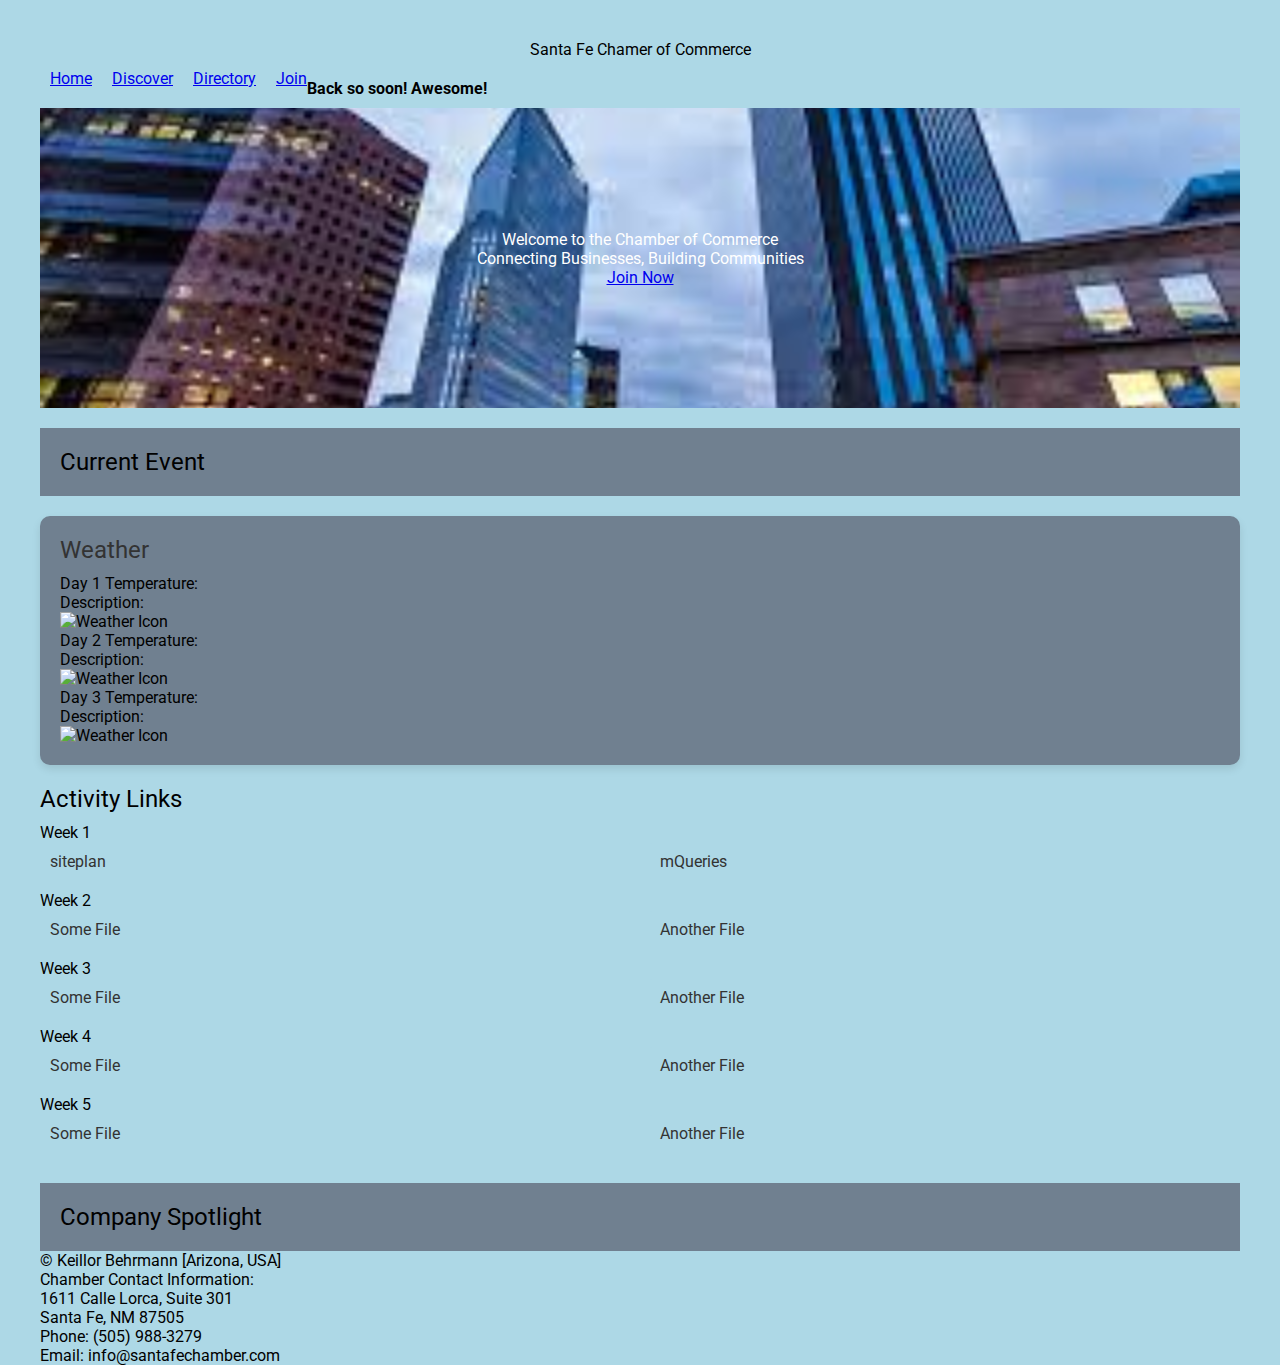
==== chamber/index.html @ cdd56dd0 "Update index.html" ====
<!DOCTYPE html>
<html lang="en">

<head>
    <link rel="stylesheet" href="styles/reset.css">
    <link rel="stylesheet" href="styles/base.css">
    <meta charset="UTF-8">
    <meta name="viewport" content="width=device-width, initial-scale=1.0">
    <title>Santa Fe Chamber of Commerce - Discover the Essence of Santa Fe, New Mexico</title>
    <meta name="description" content="WDD 230 - Web Frontend Development. Keillor Behrmann">
    <meta name="author" content="Keillor Joseph Behrmann (KJ)">
    <link rel="stylesheet" href="https://fonts.googleapis.com/css2?family=Roboto:wght@400;700&display=swap">
    <link rel="icon" href="favicon.ico" type="image/x-icon">

    <meta property="og:title" content="Chamber of Commerce and Discover">
    <meta property="og:type" content="website">
    <meta property="og:image" content="https://kbearmann.github.io/wdd230/chamber/images/old_town.webp">
    <meta property="og:url" content="https://kbearmann.github.io/wdd230/chamber/discover">

    <!-- Script for dynamic activity links -->
    <script src="https://kbearmann.github.io/wdd230/chamber/scripts/links.js" defer></script>
</head>

<body>

    <header>
        <h1> Santa Fe Chamer of Commerce</h1>
    </header>

    <nav>
        <div class="banner-container" style="display: none;">
            <div class="banner">
                <p>Join us for a Chamber of Commerce meet and greet on Wednesday at 7:00 pm!</p>
            </div>
        </div>

        <div class="hamburger" onclick="toggleNav()" role="button" aria-label="Toggle Navigation">☰</div>
        <ul id="nav-links">
            <li><a href="https://kbearmann.github.io/wdd230/chamber/index.html">Home</a></li>
            <li><a href="https://kbearmann.github.io/wdd230/chamber/discover.html">Discover</a></li>
            <li><a href="https://kbearmann.github.io/wdd230/chamber/directory.html">Directory</a></li
            <li><a href="https://kbearmann.github.io/wdd230/chamber/join.html">Join</a></li                                                                                                    
        </ul>
        <!-- Sidebar message -->
        <p id="sidebar-message">Welcome! Let us know if you have any questions!</p>
    </nav>

    <main>
        <section class="hero">
            <div class="hero-content">
                <h1>Welcome to the Chamber of Commerce</h1>
                <p>Connecting Businesses, Building Communities</p>
                <a href="https://kbearmann.github.io/wdd230/chamber/join.html" class="cta-button">Join Now</a>
            </div>

        </section>

        <!-- Current Event Section -->
        <section class="current-event">
            <h2>Current Event</h2>
        </section>

        <!-- Weather Section -->
        <section class="weather">
            <h2>Weather</h2>
                <div id="weather-info">
                <div id="day1">
                    <p id="day1-temp">Day 1 Temperature: </p>
                    <p id="day1-description">Description: </p>
                    <img id="weather-icon-1" src="images/wi-day-sunny.svg" alt="Weather Icon">
                </div>
                <div id="day2">
                    <p id="day2-temp">Day 2 Temperature: </p>
                    <p id="day2-description">Description: </p>
                    <img id="weather-icon-2" src="images/wi-day-sunny.svg" alt="Weather Icon">
                </div>
                <div id="day3">
                    <p id="day3-temp">Day 3 Temperature: </p>
                    <p id="day3-description">Description: </p>
                    <img id="weather-icon-3" src="images/wi-day-sunny.svg" alt="Weather Icon">
                </div>
            </div>
        </section>
        

        <!-- Dynamic Activity Links Section -->
        <section class="activity-links">
            <h2>Activity Links</h2>
            <div id="activity-links"></div>
        </section>

        <!-- Company Spotlight -->
        <section class="company-spotlight">
            <h2>Company Spotlight</h2>
            <div id="companySpotlightContainer"></div>
        </section>
    </main>

    <footer>
        <p>&copy; <span id="currentYear"></span> Keillor Behrmann [Arizona, USA]</p>
        <p id="lastModified"></p>

        <!--Contact Info -->
        <p>Chamber Contact Information:</p>
        <address>
            1611 Calle Lorca, Suite 301<br>
            Santa Fe, NM 87505<br>
            Phone: (505) 988-3279<br>
            Email: info@santafechamber.com
        </address>
    </footer>

    <script src="https://kbearmann.github.io/wdd230/chamber/scripts/getDates.js"></script>
    <script src="https://kbearmann.github.io/wdd230/chamber/scripts/weather.js" defer></script>
    <script src="https://kbearmann.github.io/wdd230/chamber/scripts/meetAndGreetBanner.js"></script>
    <script src="https://kbearmann.github.io/wdd230/chamber/scripts/directory.js"></script>
    <script src="scripts/getDates.js" defer></script>
    <script src="scripts/mobileMenu.js" defer></script>
    <script src="scripts/weather.js" defer></script>
    <script src="scripts/MeetAndGreetBanner.js" defer></script>
    <script src="scripts/directory.js" defer></script> 

</body>

</html>
---- chamber/styles/base.css ----
body {
    background-color: lightgrey;
    color: #000;
    font-family: 'Roboto', Arial, sans-serif;
    margin: 0;
    padding: 0;
}
.btn {
    background-color: transparent;
    border: none;
    cursor: pointer;
}

.btn img {
    width: 24px;
    height: 24px;
}
.btn.active {
    background-color: lightblue;
    border-radius: 50%;
}

header {
    text-align: center;
}

nav {
    text-decoration: none;
    background-color: lightblue;
    color: #000;
    padding: 10px;
    display: flex;
    align-items: center;
}

/* Hamburger */
.hamburger {
    display: none;
    justify-content: space-between;
    align-items: center;
    font-size: 24px;
    cursor: pointer;
}

    /* Mobile View */
    @media only screen and (max-width: 768px) {
        nav {
            flex-direction: column;
            align-items: flex-start;
        }
        nav ul {
            display: none;
        }
        .hamburger {
            display: flex;
        }
    }

nav ul {
    list-style-type: none;
    margin: 0;
    padding: 0;
    display: flex;
}

nav li {
    margin-right: 20px;
}

.hero {
    background-image: url('https://kbearmann.github.io/wdd230/chamber/images/chamber.jpg');
    background-size: cover;
    background-position: center;
    height: 300px;
    width: auto;
    color: #fff;
    text-align: center;
    display: flex;
    flex-direction: column;
    justify-content: center;
}
.hero .hero-content {
    position: relative;
    z-index: 1;
}

.hero .hero-image {
    position: absolute;
    top: 0;
    left: 0;
    width: 70%;
    height: 90%;
    z-index: 0;
    background-color: rgba(0, 0, 0, 0.5); 
}
.activity-links {
    margin-top: 20px;
}

.activity-links h2 {
    font-size: 24px;
    margin-bottom: 10px;
}

.activity-links ul {
    list-style: none;
    padding: 0;
    display: grid; 
    grid-template-columns: repeat(auto-fit, minmax(200px, 1fr));
    gap: 20px;
}


.activity-links li {
    margin-bottom: 10px;
}

.activity-links a {
    display: block;
    padding: 10px;
    background-color: lightblue;
    color: #333333;
    text-decoration: none;
    border-radius: 5px;
    transition: background-color 0.3s ease;
}
.activity-links a:hover {
    background-color: #007bff;
    color: #fff;
}
#members {
  display: grid;
  grid-template-columns: 1fr;
  grid-template-rows: 0.1fr repeat(4, 1fr);
  grid-gap: 1rem;
  padding: 1rem;
  text-align: center;
  justify-items: center;
}
.memberLevels {
  background-color: rgba(7, 7, 7, 0.247);
  text-align: center;
  border: 1px solid #445ba9;
  padding: 0.5rem;
  border-radius: 10px;
  max-width: 25rem;
  grid-area: table;
  height: 100%;
}
.memberLevels h3 {
  color: white;
}

.memberLevels table {
  border-collapse: collapse;
  width: 100%;
  font-size: 0.8rem;
  text-align: left;
  color: white;
}

.memberLevels th,
.memberLevels td {
  padding: 0.5rem;
  border: 1px solid var(--accent3-color);
}

.memberLevels th {
  background-color: #445ba9;
  color: white;
}

.memberLevels tr:nth-child(even) {
  background-color: #445ba9;
}

.memberLevels table caption {
  font-weight: bold;
  padding: 0.5rem;
  caption-side: bottom;
}
.weather {
    background-color: slategrey; 
    padding: 20px; 
    margin-top: 20px; 
    border-radius: 10px; 
    box-shadow: 0 4px 8px rgba(0, 0, 0, 0.1); 
}

.weather h2 {
    color: #333; 
    font-size: 24px; 
    margin-bottom: 10px; 
}

.weather-info {
    display: flex; 
    align-items: center; 
}

.weather-info p {
    color: black;
    font-size: 16px; 
    margin-right: 20px; 
}

.weather-icon {
    width: 50px;
    height: 50px; 
    margin-right: 10px; 
}

.current-event,
.company-spotlight {
    background-color: slategrey; 
    padding: 20px; 
    margin-top: 20px; 
}

.current-event h2,
.company-spotlight h2 {
    color: black; 
    font-size: 24px;
}

.current-event p,
.company-spotlight p {
    color: #666; 
    font-size: 16px; 
}


.company-spotlight {
    padding: 20px;
    margin-top: 20px;
}

.main {
    padding: 40px;
}

.banner-container {
    text-align: center;
    background-color: #f0f0f0;
    padding: 10px;
}

.banner {
    display: inline-block;
    background-color: #ffcc00;
    padding: 10px 20px;
    border-radius: 5px;
    font-weight: bold;
}

/* discover.html */
html, body {
    height: 100%;
    margin: 0;
    padding: 20px;
    position: relative;
}
body {
    height: 100%;
    grid-template-columns: 1fr; 
    background-color: lightblue;
    transition: background-color 0.5s ease;
    padding: 20px;
}
@media only screen and (min-width: 768px) {
    body {
        grid-template-columns: 1fr 3fr;
    }

    .discover-container {
        grid-template-columns: 1fr 3fr; 
    }

    .discover-content {
        padding: 20px;
    }
}


.discover-main {
     
}
#sidebar-message {
    font-size: 16px;
    font-weight: bold;
    margin-top: 10px;
}

.sidebar-info {
    background-color: #333; 
    color: #fff; 
    padding: 20px;
    border-radius: 5px;
    margin-bottom: 20px;
}

.sidebar-info h2 {
    font-size: 20px;
    margin-bottom: 20px;
}

.sidebar-info p {
    font-size: 15px;
    line-height: 1.5;
}
.discover-container {
    display: grid;
    grid-template-columns: 1fr 3fr; 
    width: 80%;
    margin: 0 auto;
}

.discover-sidebar {
    background-color: black; 
    color: white; 
    padding: 20px;
}

.discover-content {
    padding: 20px;
    display: grid;
    grid-template-columns: 1fr 3fr; 
    width: 80%;
    margin: 0 auto;
}

.lazy-image-section {
    display: grid;
    grid-template-columns: repeat(auto-fit, minmax(400px, 3fr));
    gap: 5px;
}

.lazy-image {
    width: 100%;
    height: auto;
    transition: opacity 0.5s ease;
}

.lazy-image:hover {
    opacity: 0.8;
}
.directory {
  display: grid;
  grid-template-columns: 1fr;
  grid-template-rows: 0.1fr 1fr;
  grid-template-areas:
    "header header"
    "btn btn";
  grid-gap: 1rem;
  padding: 1rem;
  justify-items: center;
}

.directory h1 {
  grid-area: header;
  font-size: 2rem;
  color: white
}

.grid {
  display: grid;
  grid-template-columns: 1fr;
  grid-template-rows: repeat(9, 1fr);
  grid-gap: 1rem;
  padding: 1rem;
  text-align: center;
  justify-items: center;
}

.grid a {
  color: rgb(0, 217, 255);
}
.company-card {
  display: flex;
  flex-direction: column;
  justify-content: space-between;
  align-items: center;
  background-color: rgba(0, 0, 0, 0.273);
  max-width: 20rem;
  width: 100%;
  border-radius: 10%;
  padding: 1rem;
  margin: 1rem;
}

.company-logo img {
  width: 100%;
  height: auto;
  border-radius: 10%;
}
.company-info {
  color: white;
}

.list .company-info {
  display: flex;
  flex-direction: column;
  justify-content: space-evenly;
  align-items: center;
  padding: 0.5rem;
  border: 1px solid black;
  border-radius: 10px;
  margin: 0.5rem;
  background-color: #fff;
  color: black;

}
.footer-container {
    width: 100%;
    position: fixed;
    bottom: 0;
    background-color: lightblue;
    height: 30px;
    color: #333;
    text-align: center;
}
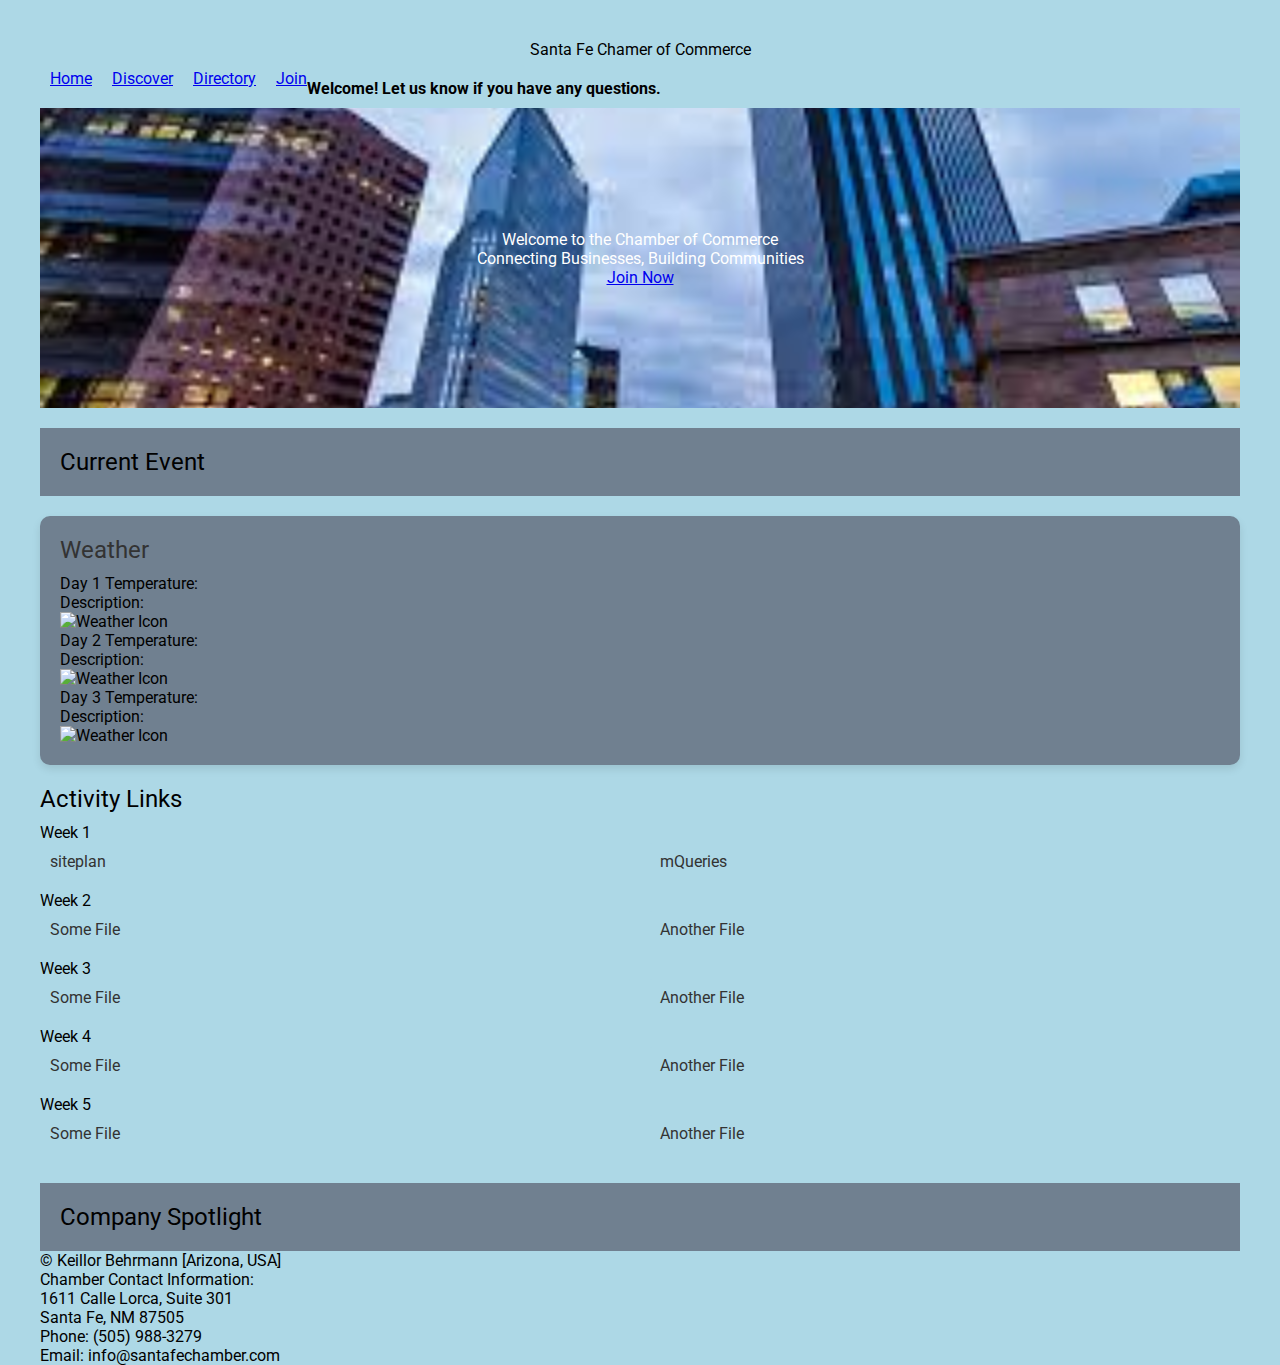
==== commit 2a650277: "Update index.html" ====
--- a/chamber/index.html
+++ b/chamber/index.html
@@ -114,9 +114,7 @@
     <script src="https://kbearmann.github.io/wdd230/chamber/scripts/weather.js" defer></script>
     <script src="https://kbearmann.github.io/wdd230/chamber/scripts/meetAndGreetBanner.js"></script>
     <script src="https://kbearmann.github.io/wdd230/chamber/scripts/directory.js"></script>
-    <script src="scripts/getDates.js" defer></script>
-    <script src="scripts/mobileMenu.js" defer></script>
-    <script src="scripts/weather.js" defer></script>
+
     <script src="scripts/MeetAndGreetBanner.js" defer></script>
     <script src="scripts/directory.js" defer></script> 
 
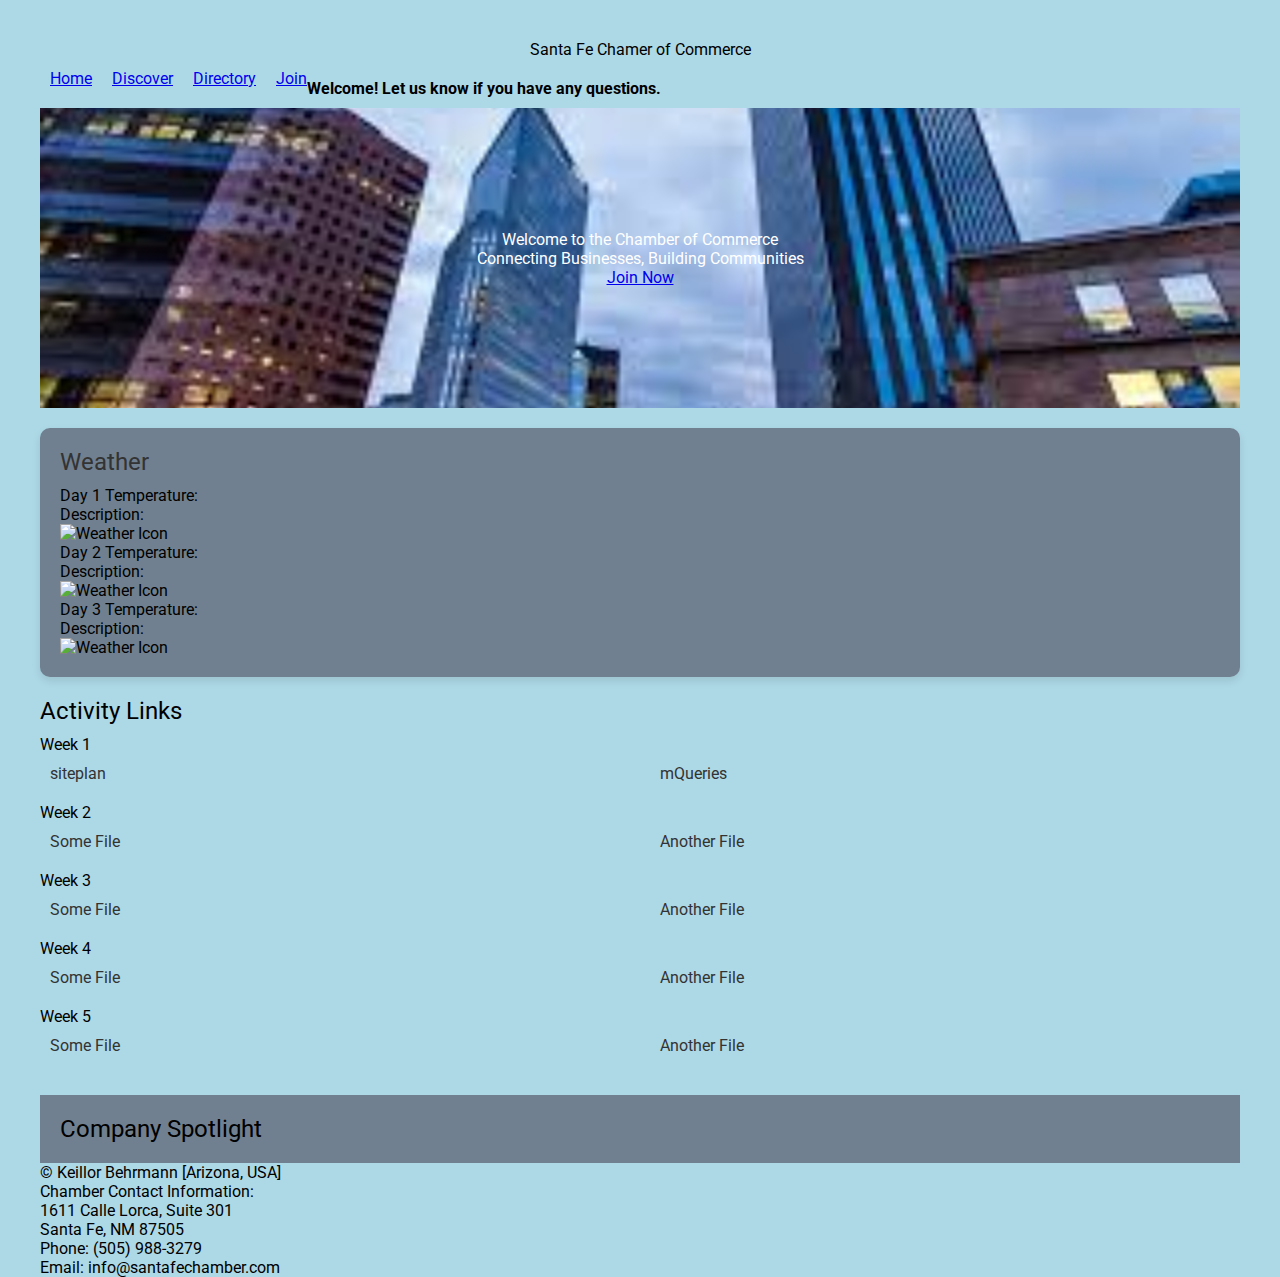
==== commit b00e3a42: "Update index.html" ====
--- a/chamber/index.html
+++ b/chamber/index.html
@@ -55,11 +55,6 @@
 
         </section>
 
-        <!-- Current Event Section -->
-        <section class="current-event">
-            <h2>Current Event</h2>
-        </section>
-
         <!-- Weather Section -->
         <section class="weather">
             <h2>Weather</h2>
@@ -67,17 +62,17 @@
                 <div id="day1">
                     <p id="day1-temp">Day 1 Temperature: </p>
                     <p id="day1-description">Description: </p>
-                    <img id="weather-icon-1" src="images/wi-day-sunny.svg" alt="Weather Icon">
+                    <img class="weather-icon-1" src="images/wi-day-sunny.svg" alt="Weather Icon">
                 </div>
                 <div id="day2">
                     <p id="day2-temp">Day 2 Temperature: </p>
                     <p id="day2-description">Description: </p>
-                    <img id="weather-icon-2" src="images/wi-day-sunny.svg" alt="Weather Icon">
+                    <img class="weather-icon-2" src="images/wi-day-sunny.svg" alt="Weather Icon">
                 </div>
                 <div id="day3">
                     <p id="day3-temp">Day 3 Temperature: </p>
                     <p id="day3-description">Description: </p>
-                    <img id="weather-icon-3" src="images/wi-day-sunny.svg" alt="Weather Icon">
+                    <img class="weather-icon-3" src="images/wi-day-sunny.svg" alt="Weather Icon">
                 </div>
             </div>
         </section>
